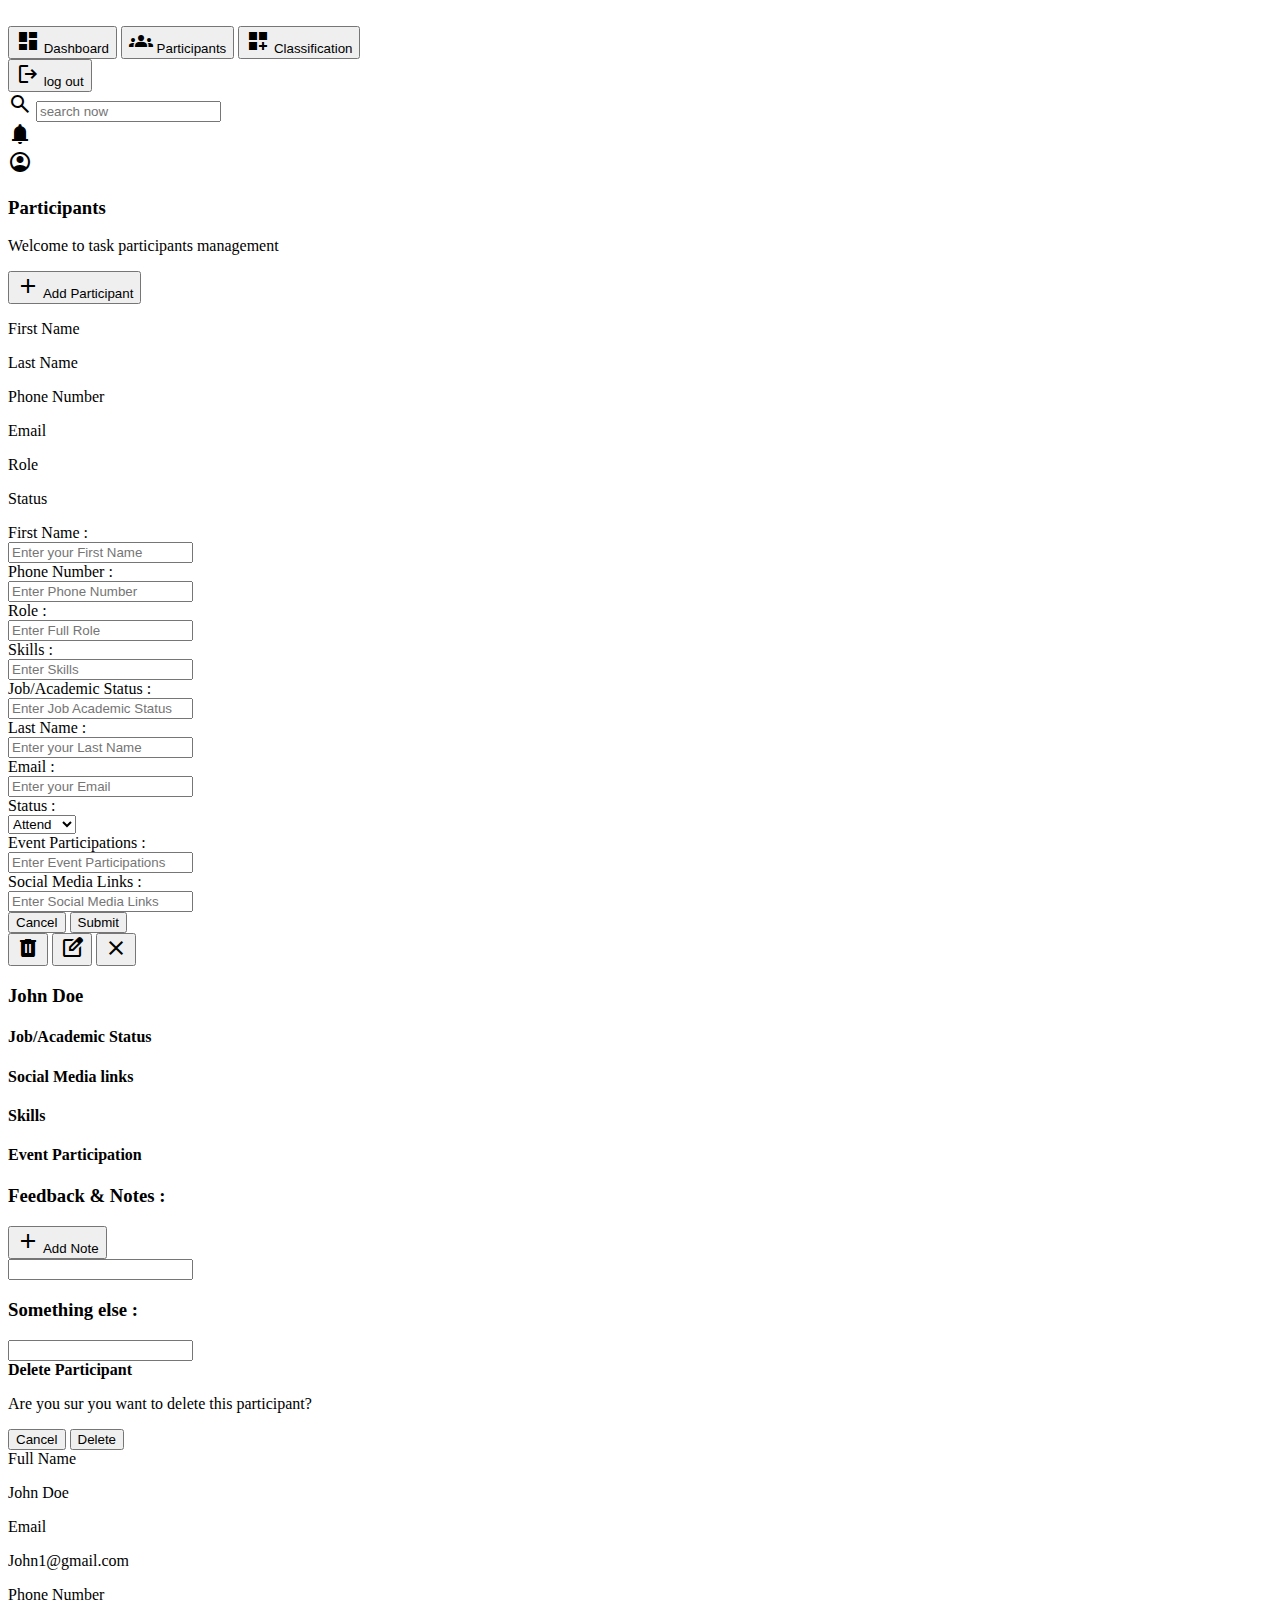
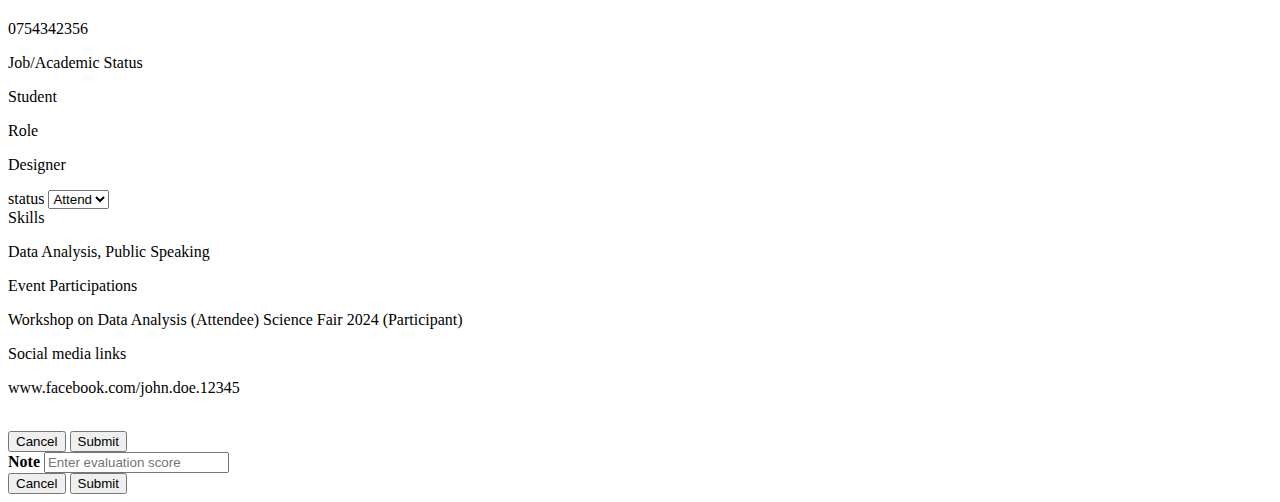
==== index.html @ bc8bb461 "Add files via upload" ====
<!-- this code is for participants page -->

<!DOCTYPE html>
<html lang="en">
<head>
    <meta charset="UTF-8">
    <meta name="viewport" content="width=device-width, initial-scale=1.0">
    <title>Participants page</title>
    <link rel="stylesheet" href="../css/style.css">
    <link rel="stylesheet" href="https://fonts.googleapis.com/css2?family=Material+Symbols+Outlined:opsz,wght,FILL,GRAD@20..48,100..700,0..1,-50..200" />
</head>
<body>
    <div class="container">

        <nav>
            <div class="top-nav-img">
                <img src="../imges/image.png" alt="">
            </div>

            <div class="nav-bottom">
                <div class="btns">

                    <button class="btn btnDashboard">                        
                        <span class="material-symbols-outlined">
                            dashboard
                            </span>
                            <style>
                                .material-symbols-outlined {
                                font-variation-settings:
                                'FILL' 1,
                                'wght' 400,
                                'GRAD' 0,
                                'opsz' 24
                                }
                                </style>
                        
                        Dashboard    
                    </button>

                    <button class="btn btnParticipants">                        
                        <span class="material-symbols-outlined">
                            groups
                            </span>
                            Participants
                    </button>

                    <button class="btn btnClassification">
                        <span class="material-symbols-outlined">
                            dashboard_customize
                            </span>
                        Classification
                    </button>
                </div>

                <button class="btn btnLogout">
                    <span class="material-symbols-outlined">
                        logout
                        </span>
                        log out
                </button>

            </div>
        </nav>

        <section>
            <header>
                <div class="header-left">
                    <span class="material-symbols-outlined searchIcon">
                        search
                        </span>
                    <input type="text"  placeholder="search now" id="MyInput" >
                </div>
                <div class="header-right">
                    <div class="ring">
                        <span class="material-symbols-outlined">
                            notifications
                            </span>
                    </div>
                    <div class="profilAccount">
                        <span class="material-symbols-outlined Account">
                            account_circle
                            </span>
                    </div>
                </div>
            </header>

            <main>

                <div class="main-top">

                    <div class="main-top-left">
                        <h3 class="TitleParticipants"> Participants </h3>
                        <p class="textParticipants"> Welcome to task participants management </p>             
                    </div>

                    <div class="main-top-right">

                        <button id="btnAddPrtcpnt">
                            <span class="material-symbols-outlined">
                            add
                            </span>
                            Add Participant
                        </button>
                    
                    </div>
                </div>

                <div class="main-center" id="maincenter">

                    <div class="titlesContainers">

                        <p>First Name</p>
                        <p>Last Name</p>
                        <p>Phone Number</p>
                        <p>Email</p>
                        <p>Role</p>
                        <p>Status</p>
                        
                    </div>

                    <div class="MyParticipantsList" id="MyParticipantsList">
                        <!-- this code here is writing by js -->
                        <!-- <div class="MyListInfo" id="MyListInfo">
                            <p>karam</p>
                            <p>bailla</p>
                            <p>0541447804</p>
                            <p>karambailla@gmail.com</p>
                            <p>developer</p>
                            <p>attend</p>
                            <p id="PointsDetails" ><span class="material-symbols-outlined" >
                                more_horiz
                                </span>
                            </p>
                        </div>                -->
                        <!-- this is the end of code js -->
                    </div>
                    

                    <div class="containerinformation hide" id="RegisBox">

                        <div class="containerinformationTop">

                            <div class="containerinformationLeft">
                                <label for="FirstName">First Name :</label><br>
                                <input type="text" id="FirstName" placeholder="Enter your First Name" autocomplete="given-name"><br>
    
                                <label for="Phone">Phone Number :</label><br>
                                <input type="tel" id="Phone" placeholder="Enter Phone Number" autocomplete="tel"><br>
                                
                                <label for="Role">Role :</label><br>
                                <input type="text" id="Role" placeholder="Enter Full Role"><br>
                                
                                <label for="Skills">Skills :</label><br>
                                <input type="text" id="Skills" placeholder="Enter Skills"><br>
    
                                <label for="Academic">Job/Academic Status :</label><br>
                                <input type="text" id="Academic" placeholder="Enter Job Academic Status">
                            </div>

                            <div class="containerinformationRight">
                                <label for="LastName">Last Name :</label><br>
                                <input type="text" id="LastName" placeholder="Enter your Last Name" autocomplete="family-name"><br>

                                <label for="email">Email :</label><br>
                                <input type="email" id="email" placeholder="Enter your Email" autocomplete="off"><br>
                                
                                <label for="Status">Status :</label><br>
                                <!-- <input type="Email" placeholder="Enter your name"> -->
                                <select name="" id="Status">
                                    <option  selected disabled hidden>Attend</option>
                                    <option >Active</option>
                                    <option >Inactive</option>                                
                                </select><br>
    
                                <label for="EventParticip">Event Participations :</label><br>
                                <input type="text" id="EventParticip" placeholder="Enter Event Participations"><br>
    
                                <label for="SocialMedia">Social Media Links :</label><br>
                                <input type="text" id="SocialMedia" placeholder="Enter Social Media Links">
                            </div>
                        </div>
                        
                        <div class="continforBottom">
                            <button class="btnCancel" id="btnCancel">Cancel</button>
                            <button class="btnSubmit" id="btnSubmit">Submit</button>
                        </div>
                    </div>
                </div>
                <!-- this code here is about Participant Details -->

                
                <div class="PartiDetailsBox hide" id="PartiDetailsBox">

                    <div class="header-btn">
                        <button id="Delete">
                            <span class="material-symbols-outlined">
                                delete
                                </span>
                        </button>

                        <button id="Edit">
                            <span class="material-symbols-outlined edit_square">
                            edit_square
                            </span>
                            <style>
                                .edit_square{
                                  font-variation-settings:
                                  'FILL' 0,
                                  'wght' 400,
                                  'GRAD' 0,
                                  'opsz' 24
                                }
                                </style>
                        </button>

                        <button id="Close">
                            <span class="material-symbols-outlined">
                                close
                                </span>
                        </button>
                    </div>
                    <h3 class="JohnDoe" id="NameOfParticipant">John Doe</h3>


                    <div class="textInformation">

                        <div class="textInformation-left">
                            <h4>Job/Academic Status</h4>
                            <p id="JobAcademicInfo"></p>
                            
                            <h4>Social Media links</h4>
                            <p id="SocialInfo"></p>
                        </div>

                        <div class="textInformation-right">
                            <h4>Skills</h4>
                            <p id="SkillInfo"></p>
                            
                            <h4>Event Participation</h4>
                            <p id="EventInfo"></p>
                        </div>

                    </div>

                    <div class="FeddbackContainer">
                        <h3>Feedback & Notes :</h3>
                        <button id="btnAddNote">
                            <span class="material-symbols-outlined">
                            add
                            </span>
                            Add Note
                        </button>
                    </div>
                    

                    <input type="text" class="NoteText" >

                    <h3 class="SomethingElse">Something else :</h3>
                    <input type="text" class="NoteText">

                </div>

                <!-- this is the end of Participant Details -->

                <!-- this is the delete div -->
                <div class="cont hide" id="DeleteContainer">
                    <form action="#">
                        <div class="user">
                            <div class="inpubox">
                                <span class="det"> <b>Delete Participant</b></span> <br>
                                <p>Are you sur you want to delete this participant?</p>
                            </div>
                        </div>
                        <div class="button"> 
                            <input id="cancelButton" type="button" value="Cancel">
                            <input id="DeleteButton" type="button" value="Delete">
                        </div>
                    </form>
                </div>
                <!-- this is the end of delete div  -->

                <!-- this is the EditParticipant div--> 
                <div class="cont EditPart hide" id="EditContai">
                    <form action="#">
                        <div class="user">
                            <div class="inpubox">
                                <span class="det">Full Name</span> 
                                <p class="pi">John Doe</p> 
                            </div>
                            <div class="inpubox">
                                <span class="det">Email</span> 
                                <p class="pi">John1@gmail.com</p> 
                            </div>
                            <div class="inpubox">
                                <span class="det">Phone Number</span> 
                                <p class="pi">0754342356</p> 
                            </div>
                            <div class="inpubox">
                                <span class="det">Job/Academic Status</span> 
                                <p class="pi">Student</p> 
                            </div>
                            <div class="inpubox">
                                <span class="det">Role</span> 
                                <p class="pi">Designer</p> 
                            </div>
                            <div class="inpubox">
                                <span class="det">status</span>
                                    <select id="status" name="status">
                                    <b><option value="Attend">Attend</option></b>
                                    <b><option value="Attend">Attend</option></b>
                                    <b><option value="Attend">Attend</option></b>
                                </select>
                            </div>
                            <div class="inpubox">
                                <span class="det">Skills</span> 
                                <p class="pi">Data Analysis, Public Speaking</p> 
                            </div>
                            <div class="inpubox">
                                <span class="det">Event Participations</span> 
                                <p class="pi">
                                    Workshop on Data Analysis
                                    (Attendee) Science Fair 2024 (Participant)
                                </p> 
                            </div>
                            <!-- <div class="inpubox">
                                <span class="det">Evaluation score(optional)</span>  we deleted it we didn't need it
                                <p class="pi">85/100 (Science Fair 2024)</p> 
                            </div> -->
                            <div class="inpubox">
                                <span class="det">Social media links</span> 
                                <p class="pi">www.facebook.com/john.doe.12345</p> 
                            </div>
                        </div> <br>

                        <div class="button"> 
                            <input id="BtnCancelEdit" type="button" value="Cancel">
                            <input id="btnSubmitEdit" type="button" value="Submit">
                        </div>
                    </form>
                </div>
                <!-- this is the end of the div Edit -->

                <!-- this is the Add Note container -->
                <div class="cont AddNoteContai hide" id="ContainerAddNote">
                    <form action="#">
                        <div class="user">
                            <div class="inpubox">
                                <span class="det"> <b>Note</b></span>
                                <input type="text" placeholder="Enter evaluation score" required>
                            </div>
                        </div>
                        <div class="button"> 
                            <input id="btnCancelAddNote" type="button" value="Cancel">
                            <input id="btnSubmitAddNote" type="button" value="Submit">
                        </div>
                    </form>
                </div>
                <!--  this is the end of Add Note Container -->
            </main>
        </section>
    </div>
    <script src="../js/app.js"></script>
</body>
</html>
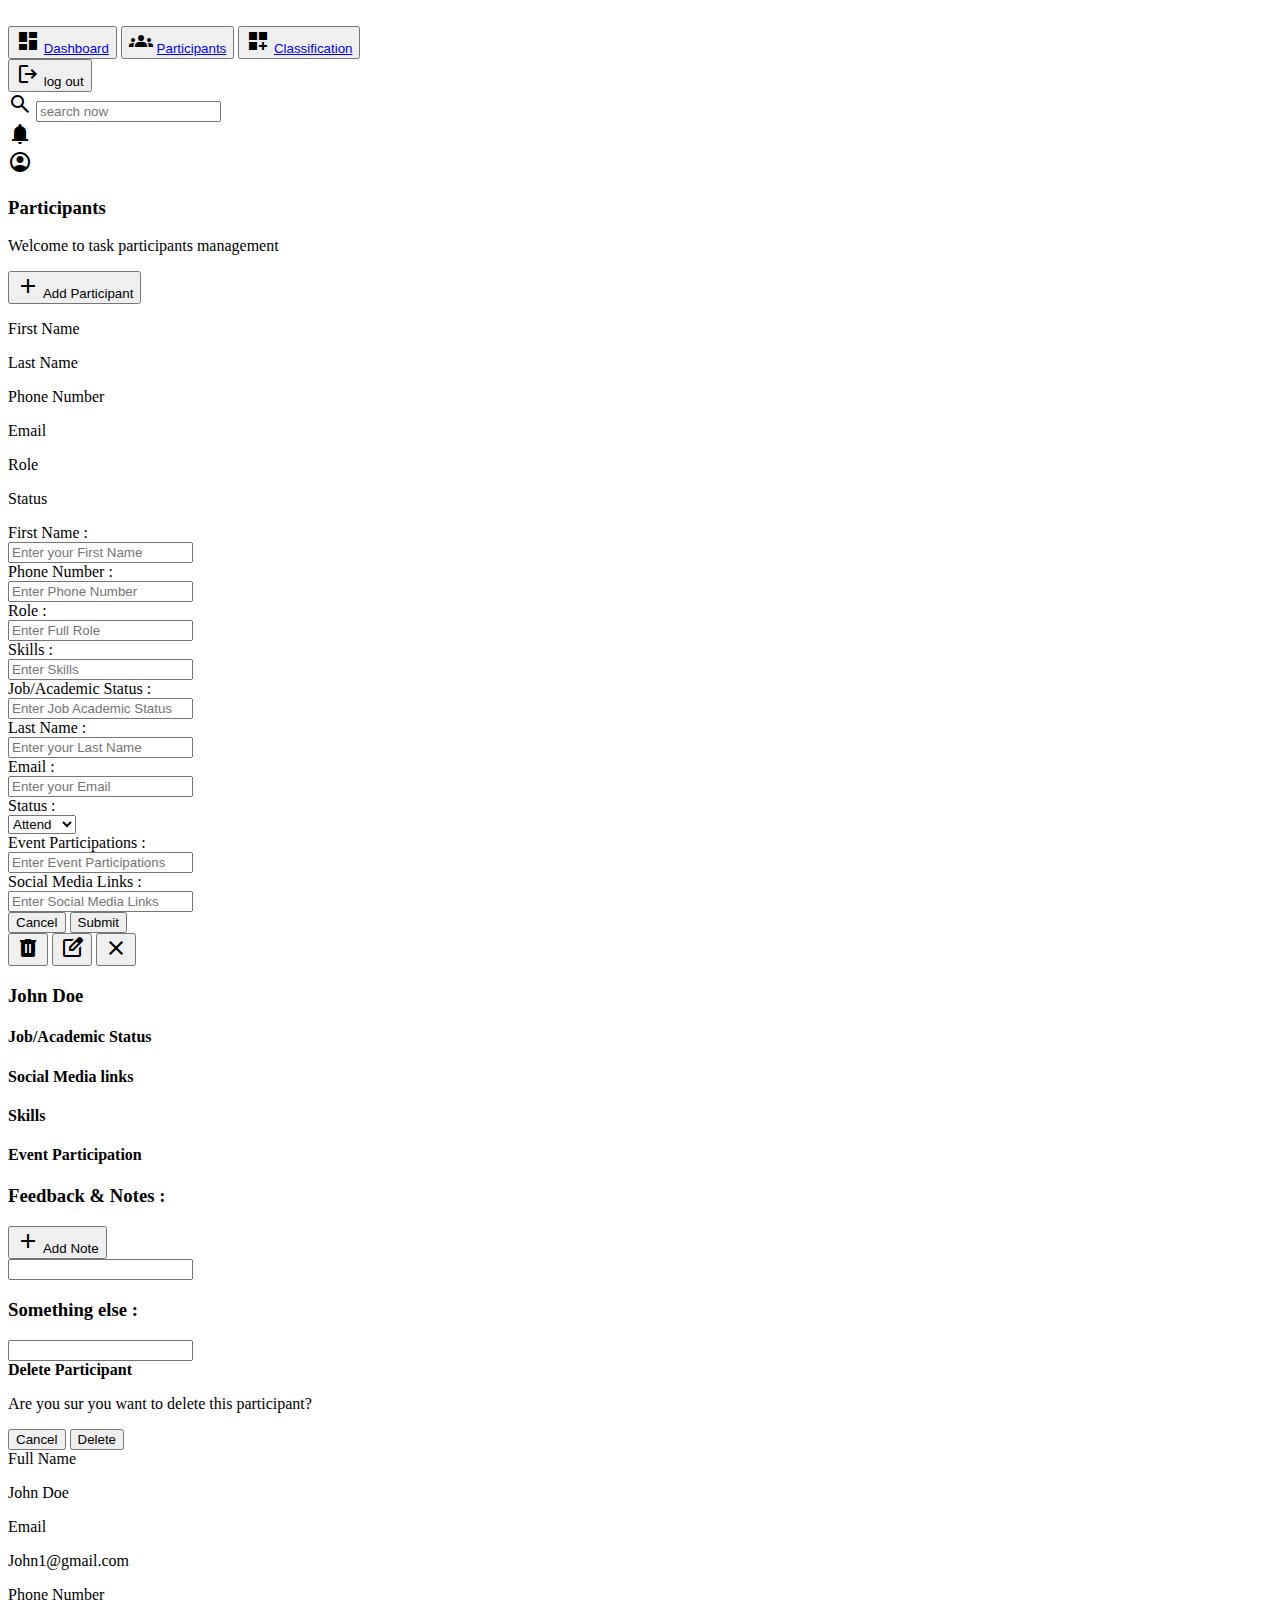
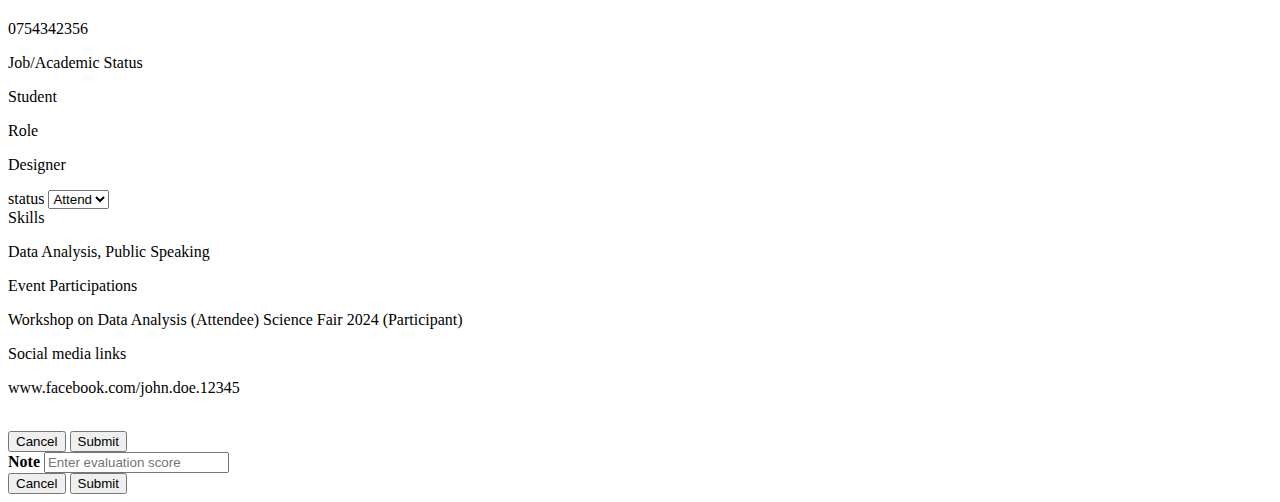
==== commit ab259e9d: "Update index.html" ====
--- a/index.html
+++ b/index.html
@@ -34,21 +34,21 @@
                                 }
                                 </style>
                         
-                        Dashboard    
+                        <a href="#">Dashboard</a>   
                     </button>
 
                     <button class="btn btnParticipants">                        
                         <span class="material-symbols-outlined">
                             groups
                             </span>
-                            Participants
+                            <a href="#">Participants</a>
                     </button>
 
                     <button class="btn btnClassification">
                         <span class="material-symbols-outlined">
                             dashboard_customize
                             </span>
-                        Classification
+                        <a href="#">Classification</a>
                     </button>
                 </div>
 
@@ -361,4 +361,4 @@
     </div>
     <script src="../js/app.js"></script>
 </body>
-</html>+</html>
